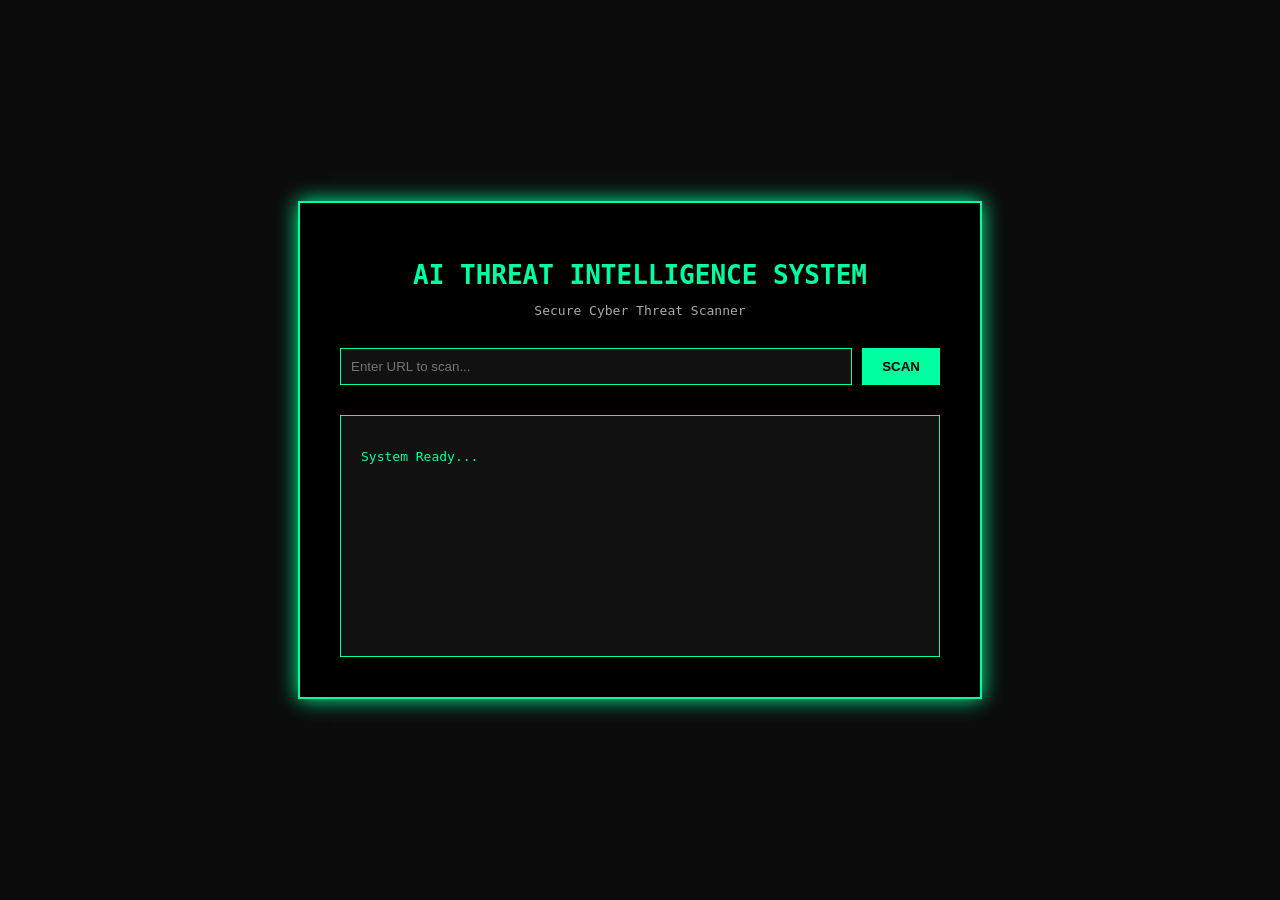
==== frontend/index.html @ 60cd237b "Fix frontend API response" ====
<!DOCTYPE html>
<html lang="en">
<head>

<meta charset="UTF-8">
<title>AI Threat Intelligence Console</title>

<link rel="stylesheet" href="style.css">

</head>

<body>

<div class="terminal">

<h1>AI THREAT INTELLIGENCE SYSTEM</h1>

<p class="sub">Secure Cyber Threat Scanner</p>

<div class="scan-box">

<input id="urlInput" placeholder="Enter URL to scan...">

<button onclick="scanURL()">SCAN</button>

</div>

<div class="result">

<pre id="output">
System Ready...
</pre>

</div>

</div>

<script src="script.js"></script>

</body>
</html>
---- frontend/style.css ----
body {

background: #0b0b0b;
color: #00ff9f;
font-family: monospace;
margin: 0;
padding: 0;

display: flex;
justify-content: center;
align-items: center;

height: 100vh;

}

.terminal {

background: #000;
border: 2px solid #00ff9f;

padding: 40px;

width: 600px;

box-shadow: 0 0 20px #00ff9f;

}

h1 {

text-align: center;
margin-bottom: 5px;

}

.sub {

text-align: center;
color: #aaa;
margin-bottom: 30px;

}

.scan-box {

display: flex;
gap: 10px;

}

input {

flex: 1;

padding: 10px;

background: #111;
border: 1px solid #00ff9f;

color: #00ff9f;

}

button {

padding: 10px 20px;

background: #00ff9f;
border: none;

color: black;
font-weight: bold;

cursor: pointer;

}

button:hover {

background: #00cc7a;

}

.result {

margin-top: 30px;

background: #111;

padding: 20px;

height: 200px;

overflow-y: auto;

border: 1px solid #00ff9f;

}
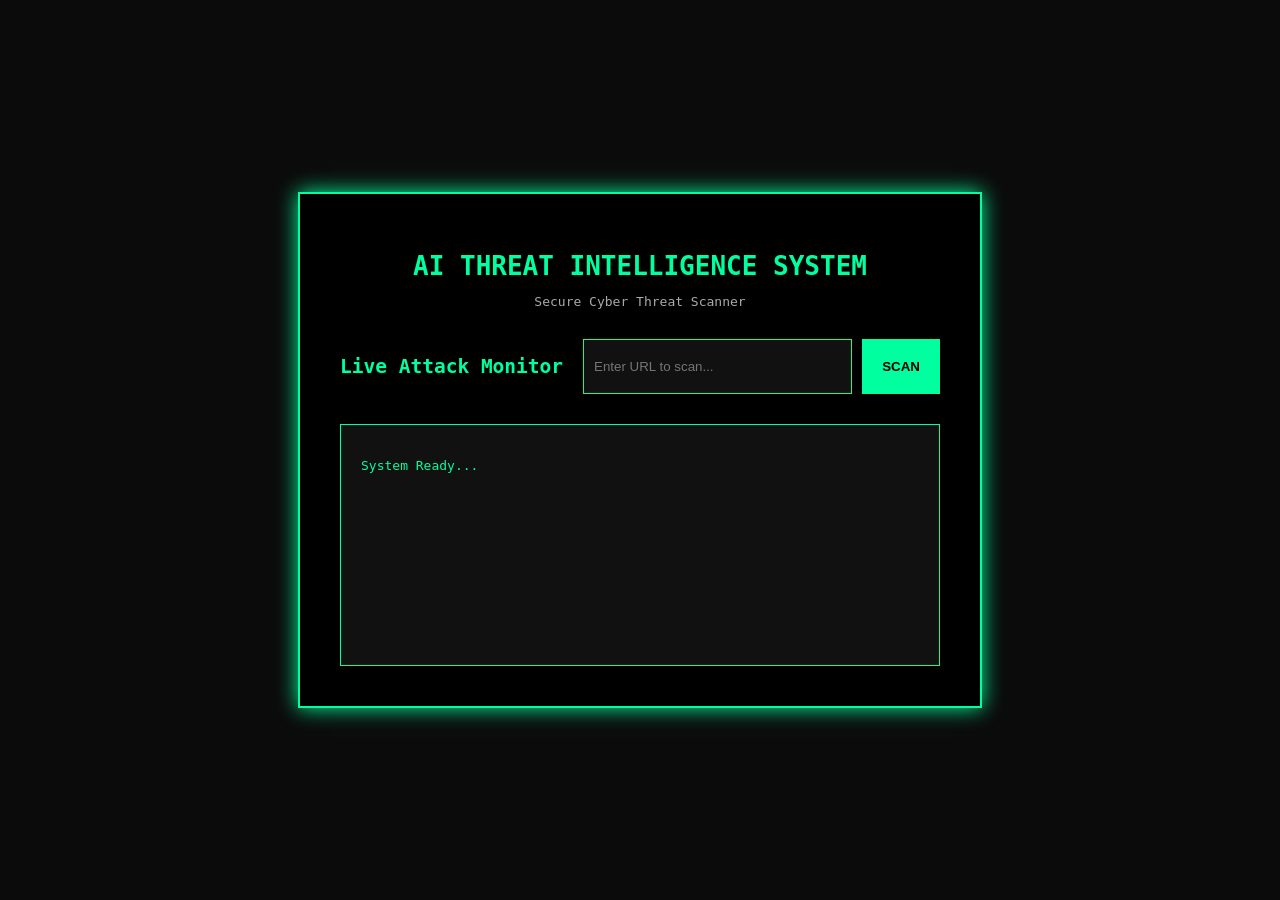
==== commit a31e74c3: "Added SOC dashboard and monitoring system" ====
--- a/frontend/index.html
+++ b/frontend/index.html
@@ -18,6 +18,9 @@
 <p class="sub">Secure Cyber Threat Scanner</p>
 
 <div class="scan-box">
+    <h2>Live Attack Monitor</h2>
+
+<div id="liveMonitor"></div>
 
 <input id="urlInput" placeholder="Enter URL to scan...">
 
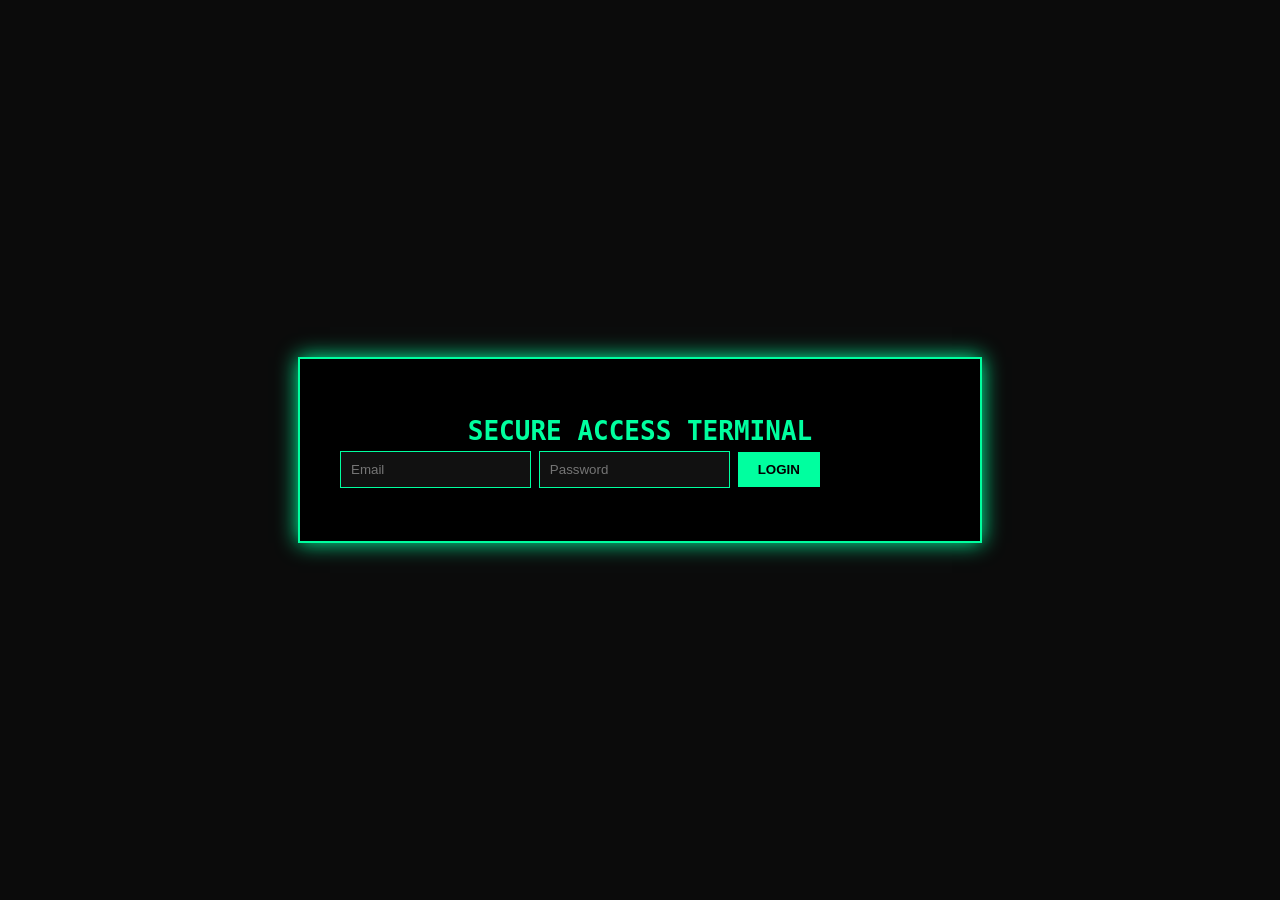
==== commit 4abeb73e: "Added frontend with JWT authentication" ====
--- a/frontend/index.html
+++ b/frontend/index.html
@@ -1,9 +1,11 @@
 <!DOCTYPE html>
 <html lang="en">
+
 <head>
 
 <meta charset="UTF-8">
-<title>AI Threat Intelligence Console</title>
+
+<title>AI Threat Intelligence System</title>
 
 <link rel="stylesheet" href="style.css">
 
@@ -17,10 +19,23 @@
 
 <p class="sub">Secure Cyber Threat Scanner</p>
 
+
+<!-- Navigation -->
+
+<div style="margin-bottom:20px">
+
+<button onclick="window.location='dashboard.html'">Threat Dashboard</button>
+
+<button onclick="window.location='admin.html'">Admin Panel</button>
+
+<button onclick="logout()">Logout</button>
+
+</div>
+
+
+<!-- URL Scanner -->
+
 <div class="scan-box">
-    <h2>Live Attack Monitor</h2>
-
-<div id="liveMonitor"></div>
 
 <input id="urlInput" placeholder="Enter URL to scan...">
 
@@ -28,17 +43,41 @@
 
 </div>
 
+
+<!-- Scan Output -->
+
 <div class="result">
 
 <pre id="output">
+
 System Ready...
+Awaiting target input...
+
 </pre>
 
 </div>
 
+
+<!-- Live Attack Monitor -->
+
+<h2 style="margin-top:30px">Live Attack Monitor</h2>
+
+<div class="result">
+
+<pre id="liveMonitor">
+
+Threat monitoring initialized...
+
+</pre>
+
 </div>
+
+
+</div>
+
 
 <script src="script.js"></script>
 
 </body>
+
 </html>
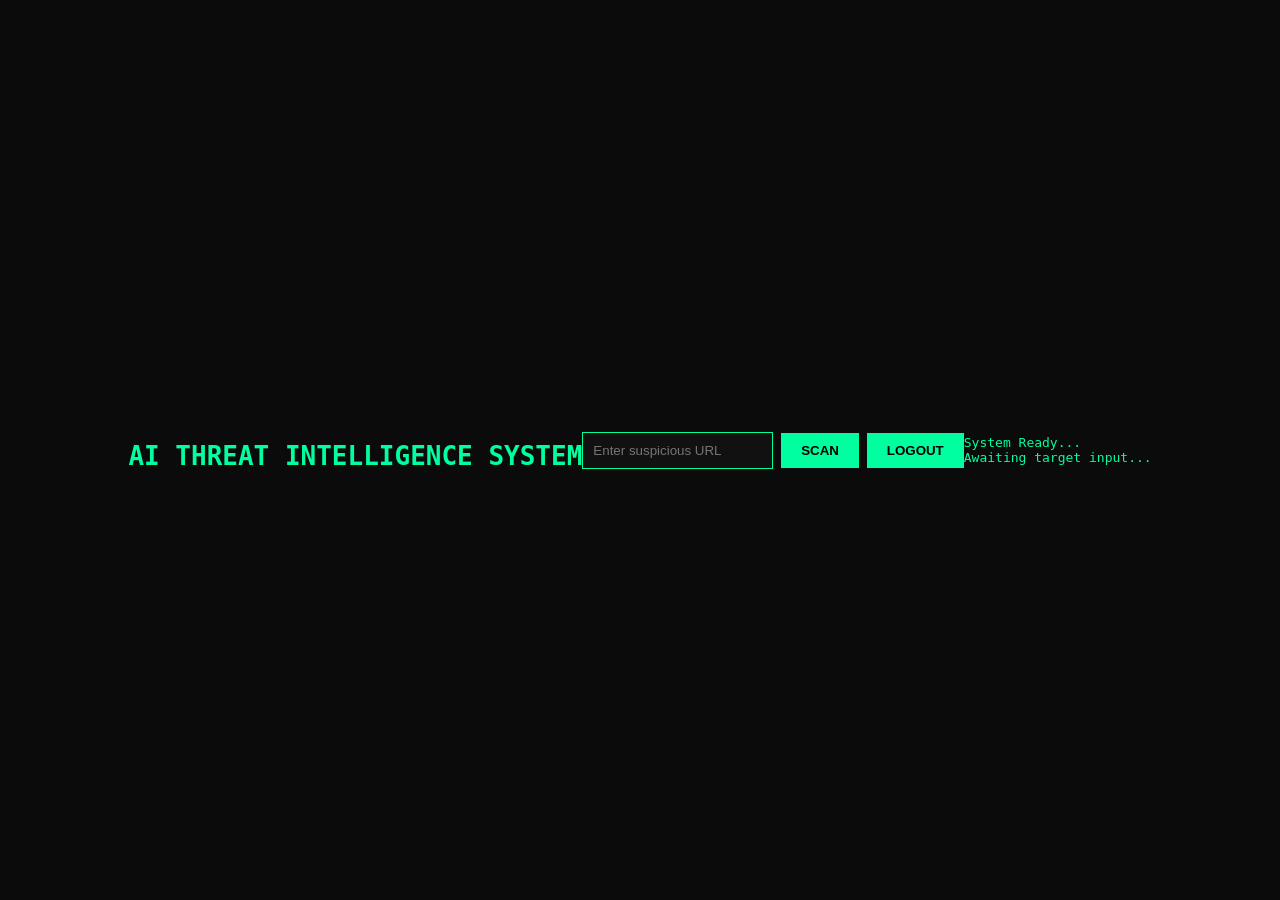
==== commit 51285815: "complete final project" ====
--- a/frontend/index.html
+++ b/frontend/index.html
@@ -1,11 +1,9 @@
 <!DOCTYPE html>
-<html lang="en">
+<html>
 
 <head>
 
-<meta charset="UTF-8">
-
-<title>AI Threat Intelligence System</title>
+<title>AI Threat Intelligence Console</title>
 
 <link rel="stylesheet" href="style.css">
 
@@ -13,69 +11,25 @@
 
 <body>
 
-<div class="terminal">
-
 <h1>AI THREAT INTELLIGENCE SYSTEM</h1>
 
-<p class="sub">Secure Cyber Threat Scanner</p>
+<div>
 
+<input id="url" placeholder="Enter suspicious URL">
 
-<!-- Navigation -->
+<button onclick="scanURL()">SCAN</button>
 
-<div style="margin-bottom:20px">
-
-<button onclick="window.location='dashboard.html'">Threat Dashboard</button>
-
-<button onclick="window.location='admin.html'">Admin Panel</button>
-
-<button onclick="logout()">Logout</button>
+<button onclick="logout()">LOGOUT</button>
 
 </div>
 
-
-<!-- URL Scanner -->
-
-<div class="scan-box">
-
-<input id="urlInput" placeholder="Enter URL to scan...">
-
-<button onclick="scanURL()">SCAN</button>
-
-</div>
-
-
-<!-- Scan Output -->
-
-<div class="result">
-
-<pre id="output">
+<pre id="result">
 
 System Ready...
 Awaiting target input...
 
 </pre>
 
-</div>
-
-
-<!-- Live Attack Monitor -->
-
-<h2 style="margin-top:30px">Live Attack Monitor</h2>
-
-<div class="result">
-
-<pre id="liveMonitor">
-
-Threat monitoring initialized...
-
-</pre>
-
-</div>
-
-
-</div>
-
-
 <script src="script.js"></script>
 
 </body>
